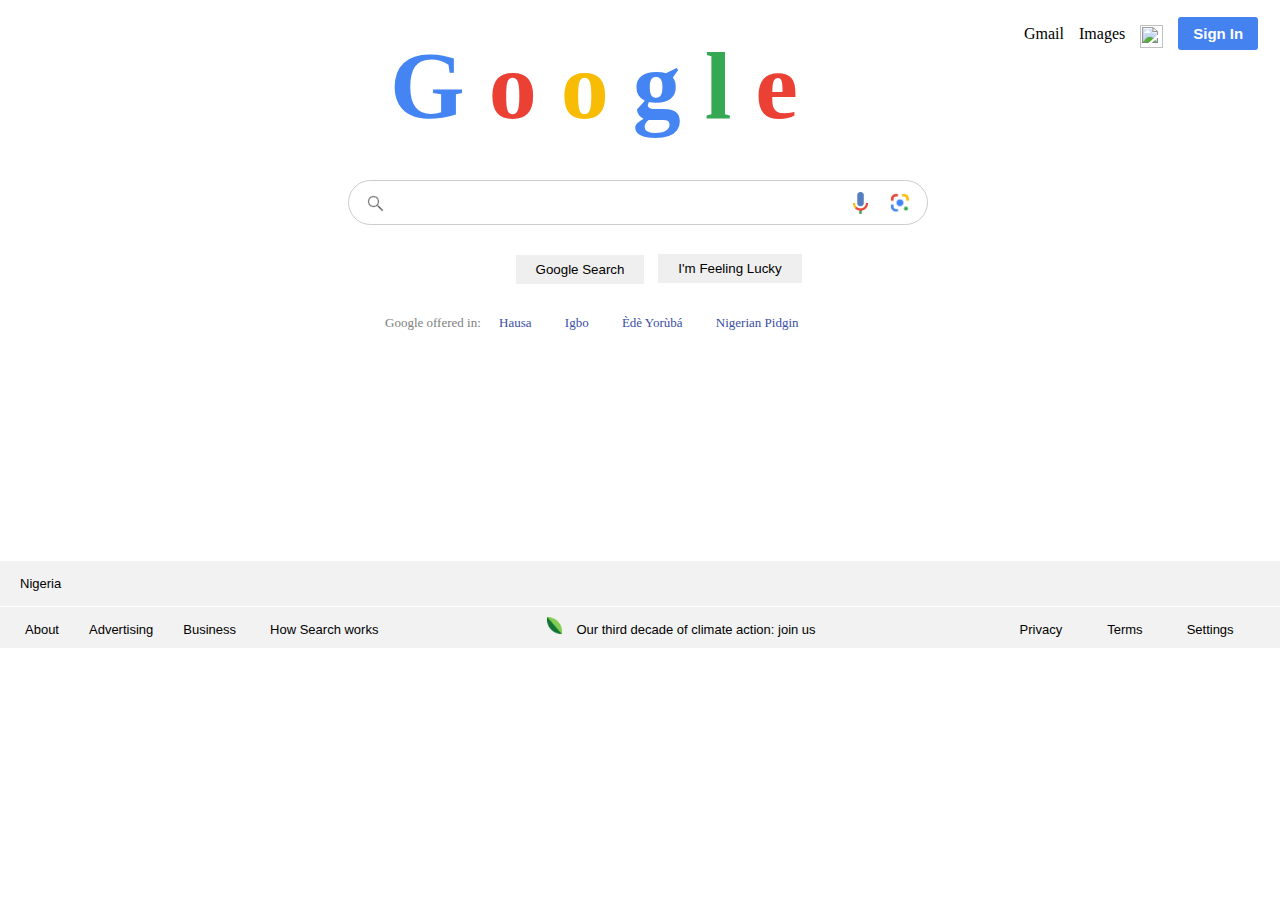
==== index.html @ 078cfe17 "The html was renamed from home_page.html to intdex.html" ====
<!DOCTYPE html>
<html>
<head>
	<meta charset="utf-8">
	<meta name="viewport" content="width=device-width, initial-scale=1">
	<title>Google</title>
	<link rel="stylesheet" type="text/css" href="google_homePage.css">
</head>
<body>
	<section>
		<header>
			<ul>
				<!-- gmail & images button with links -->
				<li> <a href="#"> Gmail </a></li>
				<li> <a href="#"> Images</a></li>
				<li><a href="#"><img src="https://icon-library.com/images/dot-icon/dot-icon-20.jpg"
					 width= "23" height="23"></a></li>
				<li> <button> Sign In</button></li>
			</ul>

			<!-- Google in diff. colors -->
			<div class="google">
				<h1><span class="blue">G</span> <span class="red">o</span>
				<span class="yellow">o</span>
				<span class="blue">g</span>
				<span class="green">l</span>
				<span class="red">e</span>
				</h1>
			</div>
		</header>
		<div class="main">
			
			<div class="searchBox">
				<form action="http://www.google.com/search">
					<div class="magnifier">
						<img src="magnifier.jpg" width="25">
					</div>
					
					<div class="snap">
						<img src="imageIcon.webp" width="20">
					</div>

					<div class="voiceLogo">
						<img src="voiceLogo.png" width="15">
					</div>
					<input type="text" name="q" class="search">
				</form>


				<div>
					<button class="bigButton1"><a href="#"></a>Google Search</button>
				</div>
				<div>
					<button class="bigButton2"><a href="#"></a>I'm Feeling Lucky</button>
				</div>

			</div>
		</div>
		
		
		<div class="offer">
			<span class="offered">Google offered in:
			<a href="https://www.google.com/
			setprefs?sig=0_n_wUj5LZiqdcSrGzyb6uRKJSAFQ%3D&hl=ha&source=
			homepage&sa=X&ved=0ahUKEwi2_7GZ3NeEAxWNRkEAHXVcBY4Q2ZgBCBw" class="hausa">Hausa</a> 
			<a href="https://www.google.com/
			setprefs?sig=0_n_wUj5LZiqdcSrGzyb6uRKJSAFQ%3D&hl=ig&source=homepage&sa=
			X&ved=0ahUKEwi2_7GZ3NeEAxWNRkEAHXVcBY4Q2ZgBCB0" class="igbo">Igbo</a>
			<a href="https://www.google.com/
			setprefs?sig=0_n_wUj5LZiqdcSrGzyb6uRKJSAFQ%3D&hl=yo&source=homepage&sa=X&ved=
			0ahUKEwi2_7GZ3NeEAxWNRkEAHXVcBY4Q2ZgBCB4" class="yoruba">Èdè Yorùbá</a>
			<a href="https://www.google.com/
			setprefs?sig=0_n_wUj5LZiqdcSrGzyb6uRKJSAFQ%3D&hl=pcm&source=homepage&sa=X&ved=
			0ahUKEwi2_7GZ3NeEAxWNRkEAHXVcBY4Q2ZgBCB8" class="pidgin">Nigerian Pidgin</a>
			</span>	
		</div>

		<div class="footer">
				<p class="country">Nigeria</p>
		</div>
		<div class="line">
		</div>
	
	</section>
	<div class="row1">
		<span class="belowText">
		<a class="about">About</a><a class="advert">Advertising</a><a class="business">Business</a>
		<a class="how">How Search works</a>
		<img class="leaf" src="/leaf.png">
		<a class="climate">Our third decade of climate action: join us</a>
		<a class="privacy">Privacy</a><a class="terms">Terms</a>
		<a class="settings">Settings</a>
		</span>
	</div>
	
</body>
</html>
---- google_homePage.css ----
*{
	margin:0;
	padding:0;
	box-sizing: border-box;
	
}

h1{
	padding-left: 390px;
	margin: 0px;
	font-size: 6em;
	font-family: Century Gothic;
	
}

.google{
	position: relative;
	bottom: 20px;	
}

.blue{
	color: #4485f3;
	
}

.magnifier{
	position: relative;
	right: 217px;
	top: 90px;
	background-color: green;
	margin-left: 100%;
}


.snap{
	position: relative;
	left: 310px;
	top: 63px;
	background-color: green;
	margin-left: 100%;
}

.voiceLogo{
	position: relative;
	left: 273px;
	top: 38px;
	background-color: green;
	margin-left: 100%;
}

.red{
	color: #eb4134;
}

.yellow{
	color: #f8bc04;
}

.green{
	color: #34a853;
}

ul{
	position: relative;
	top: 10px;
	right: 15px;
}

section ul{
	padding-top: 15px;
	padding-left:80%;
	display: flex;	
}

section header ul li{
	list-style: none;
	margin-left: 15px;	
}

a{
	text-decoration: none;
	color: #000;
}

h1{
	padding-top: 2px;;
}

section header ul li button{
	background: hsl(218, 84%, 60%);
	border: none;
	position: relative;
	bottom: 8px;
	outline: none;
	padding: 8px 15px;
	color: #fff;
	font-size: 15px;
	font-weight: 550;
	border-radius: 3px;
	cursor: pointer;
}

.bigButton1{
	position: relative;
	left: 290px;
	top: 30px;
	cursor: pointer;
	padding: 15px 20px;
	padding-left: auto;
	border: none;
	margin-left: auto;
	padding-bottom: 7px;
	padding-top: 7px;
		
}

.bigButton2{
	position: relative;
	left: 440px;
	cursor: pointer;
	padding: 15px 20px;
	
	border: none;
	margin-left: auto;
	padding-bottom: 7px;
	padding-top: 7px;
		
}

.section{
	position: relative;
	top: 80px;
}

section .main{
	position: relative;
	width: 580px;
	display: flex;
	justify-content: center;
	flex-direction: column;
}

section .main .searchBox{
	width: 100%;
	position: relative;
	bottom: 60px;
	text-align: center;	
}

section .main .searchBox .search{
	position: static;
	margin-left: 60%;
	width: 100%;
	padding-left: 45px;
	padding-right: 80px;
	height: 45px;
	border: 1px solid #ccc;
	border-radius: 30px;
	font-size: 16px;
}

.imgIcon{
	width: 30px;
	padding-top: 90px;
	display: flex;	
}

h5{
	padding-left: 400px;
}

.hausa{
	padding: 15px;
	font-family: Verdana;
	font-weight: lighter;
	color: rgb(58, 78, 164);
	font-size: small;
}

.igbo{
	padding: 15px;
	font-family: Verdana;
	font-weight: lighter;
	color: rgb(58, 78, 164);
	font-size: small;
}

.yoruba{
	padding: 15px;
	font-family: Verdana;
	font-weight: lighter;
	color: rgb(58, 78, 164);
	font-size: small;
}

.pidgin{
	padding: 15px;
	font-family: Verdana;
	font-weight: lighter;
	color: rgb(58, 78, 164);
	font-size: small;
}

.offered{
	position: relative;
	left: 290px;
	bottom: 30px;
	font-family: Verdana;
	font-weight: lighter;
	color: grey;
	font-size: small;
}

.offer{
	padding-left: 95px;
	padding-bottom: 5px;
}


.footer{
	margin-top: 195px;
	padding: 15px;
	align-content: center;
	background-color: rgba(227, 226, 226, 0.452);
	padding-left: 20px;
	font-family: Arial;
	font-size: small;
}

.row1{
	background-color: rgba(227, 226, 226, 0.452);
	margin-top: 0.7px;
	padding: 10px;
	align-items: normal;
}

.line{
	background-color: rgb(214, 212, 212);
	height: 0.06px;
}

.about{
	padding: 15px;
	font-weight: lighter;
	font-family: Arial;
	font-size: small;
}

.advert{
	padding: 15px;
	font-weight: lighter;
	font-family: Arial;
	font-size: small;
}

.business{
	padding: 15px;
	font-weight: lighter;
	font-family: Arial;
	font-size: small;
}

.how{
	padding: 15px;
	font-weight: lighter;
	font-family: Arial;
	font-size: small;
}

.climate{
	padding-left: 10px;
	font-weight: lighter;
	font-family: Arial;
	font-size: small;
}

.privacy{
	padding-left: 200px;
	font-weight: lighter;
	font-family: Arial;
	font-size: small;
}

.terms{
	padding-left: 45px;
	font-weight: lighter;
	font-family: Arial;
	font-size: small;
}

.settings{
	padding-left: 40px;
	font-weight: lighter;
	font-family: Arial;
	font-size: small;
}

.leaf{
	padding-left: 150px;
	width: 165px;
	
}
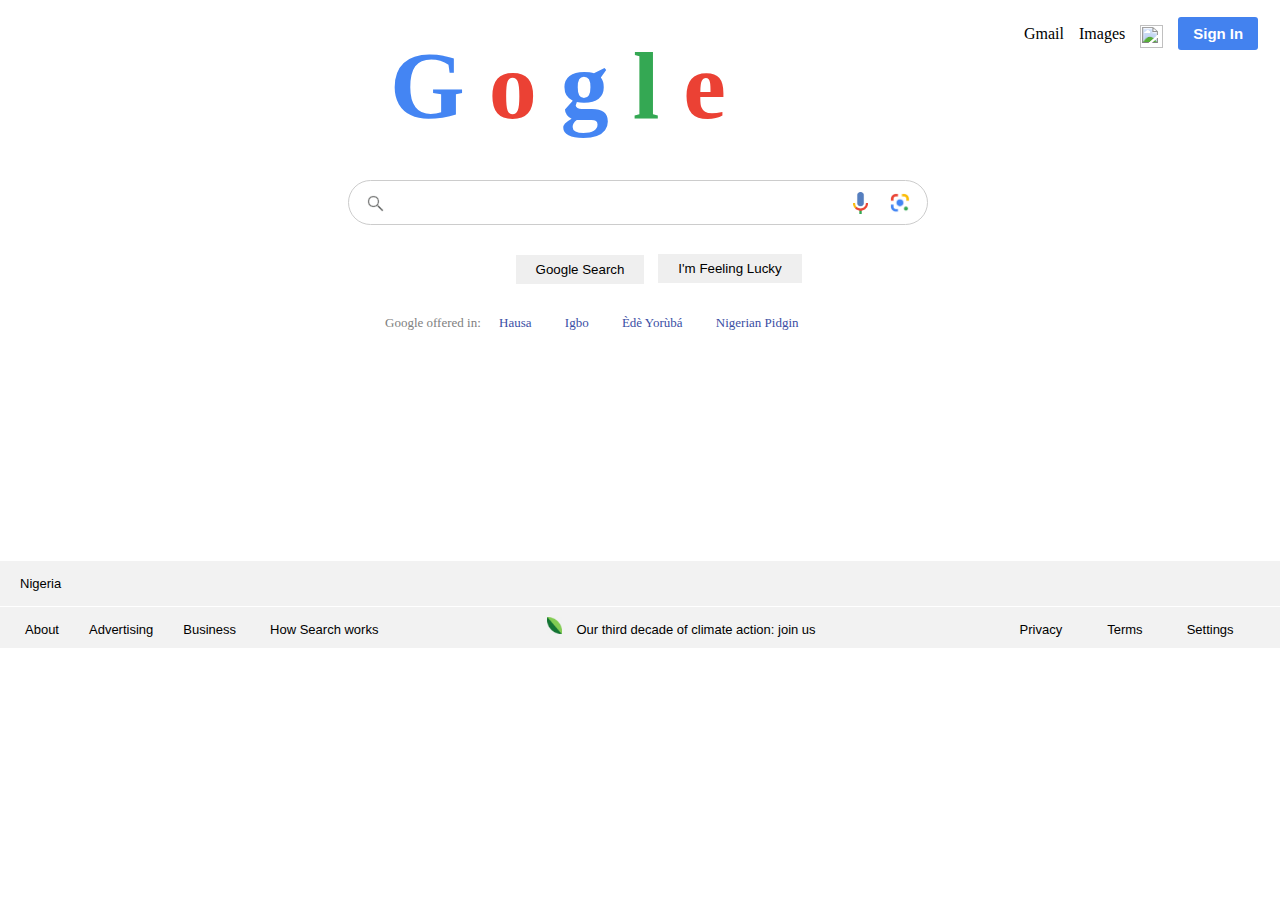
==== commit 694a2c0f: "Update index.html" ====
--- a/index.html
+++ b/index.html
@@ -21,7 +21,7 @@
 			<!-- Google in diff. colors -->
 			<div class="google">
 				<h1><span class="blue">G</span> <span class="red">o</span>
-				<span class="yellow">o</span>
+				<span class="yellow"></span>
 				<span class="blue">g</span>
 				<span class="green">l</span>
 				<span class="red">e</span>
@@ -94,4 +94,4 @@
 	</div>
 	
 </body>
-</html>+</html>
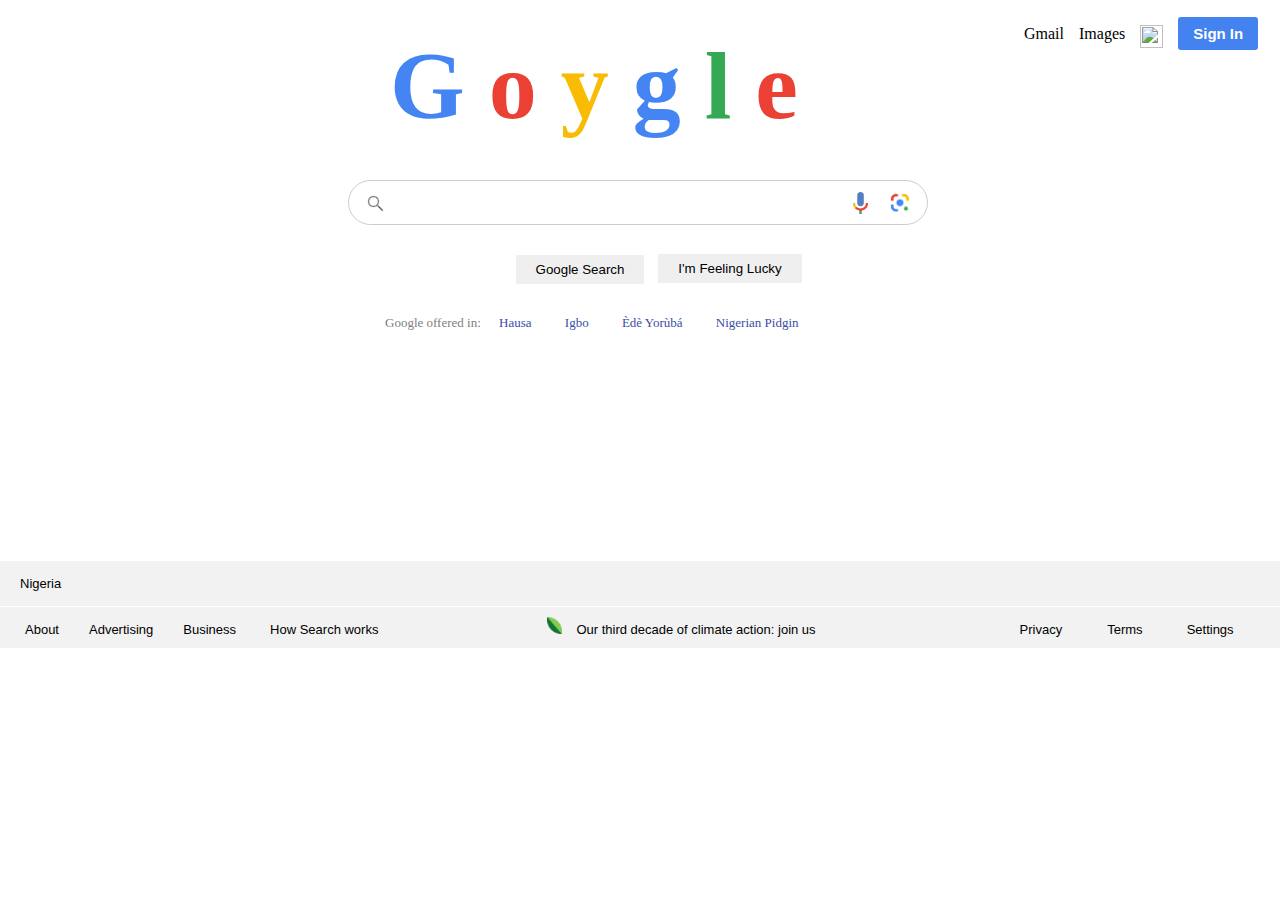
==== commit cc1b0f16: "Update index.html" ====
--- a/index.html
+++ b/index.html
@@ -21,7 +21,7 @@
 			<!-- Google in diff. colors -->
 			<div class="google">
 				<h1><span class="blue">G</span> <span class="red">o</span>
-				<span class="yellow"></span>
+				<span class="yellow">y</span>
 				<span class="blue">g</span>
 				<span class="green">l</span>
 				<span class="red">e</span>
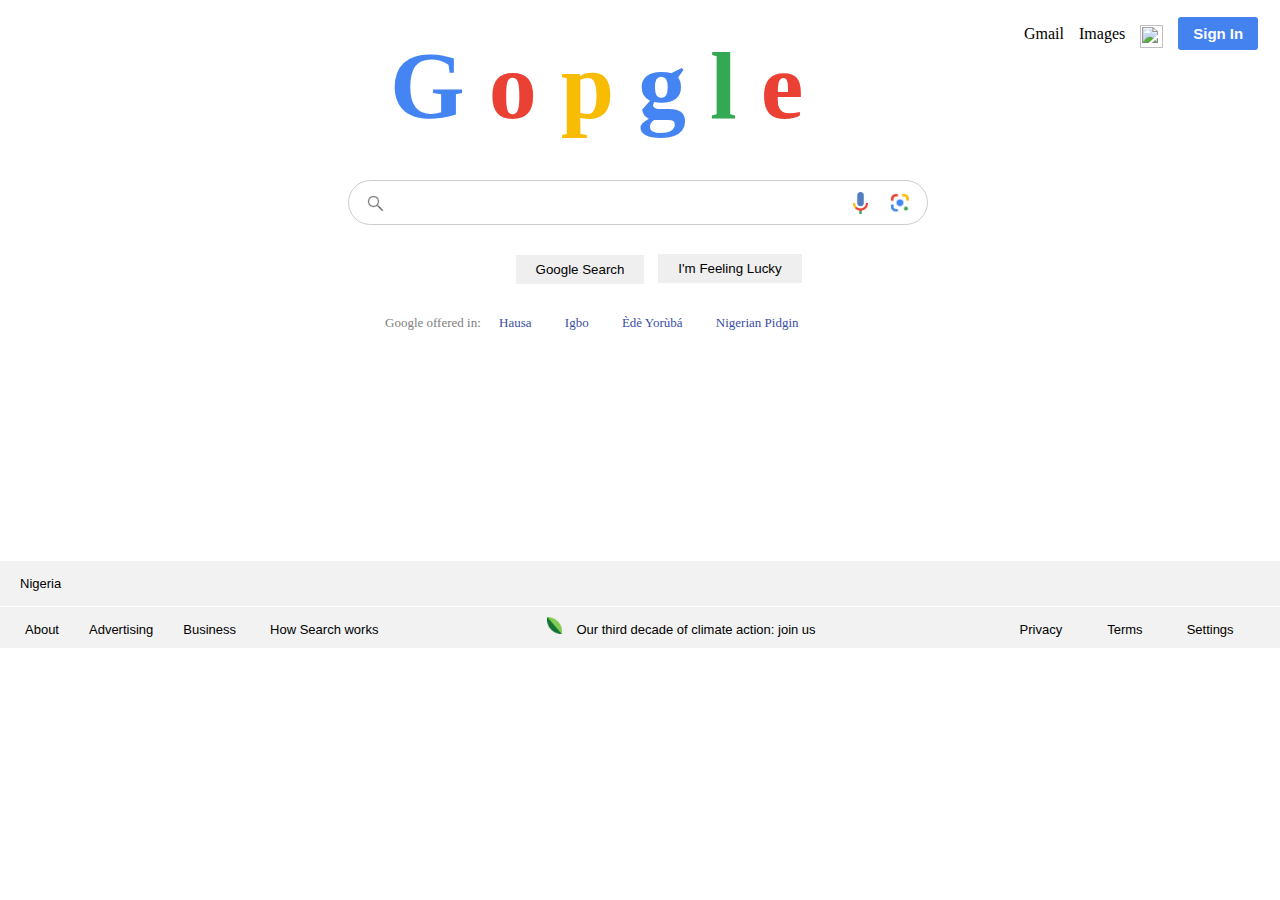
==== commit 51450a50: "Update index.html" ====
--- a/index.html
+++ b/index.html
@@ -21,7 +21,7 @@
 			<!-- Google in diff. colors -->
 			<div class="google">
 				<h1><span class="blue">G</span> <span class="red">o</span>
-				<span class="yellow">y</span>
+				<span class="yellow">p</span>
 				<span class="blue">g</span>
 				<span class="green">l</span>
 				<span class="red">e</span>
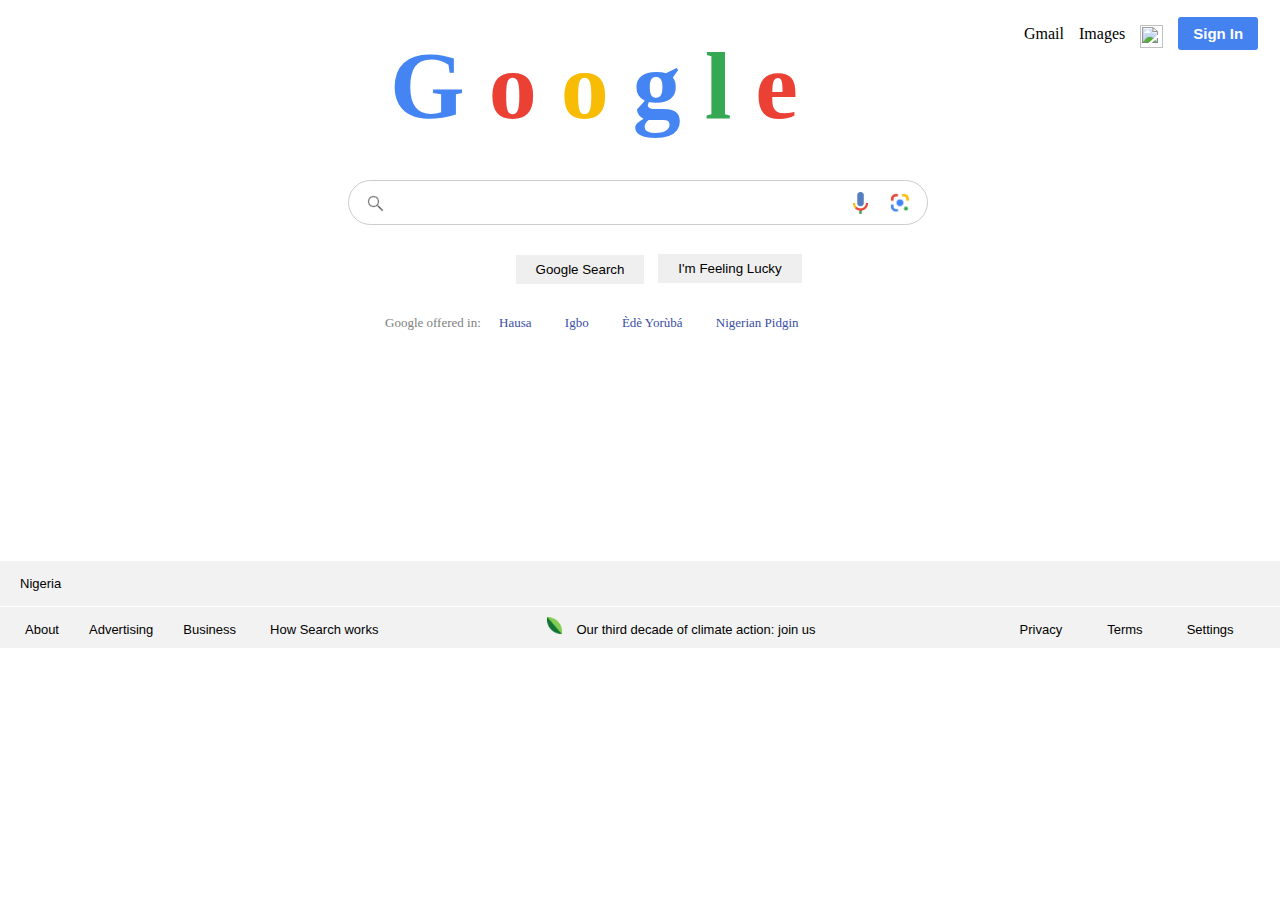
==== commit 3937cc1e: "Update index.html" ====
--- a/index.html
+++ b/index.html
@@ -21,7 +21,7 @@
 			<!-- Google in diff. colors -->
 			<div class="google">
 				<h1><span class="blue">G</span> <span class="red">o</span>
-				<span class="yellow">p</span>
+				<span class="yellow">o</span>
 				<span class="blue">g</span>
 				<span class="green">l</span>
 				<span class="red">e</span>
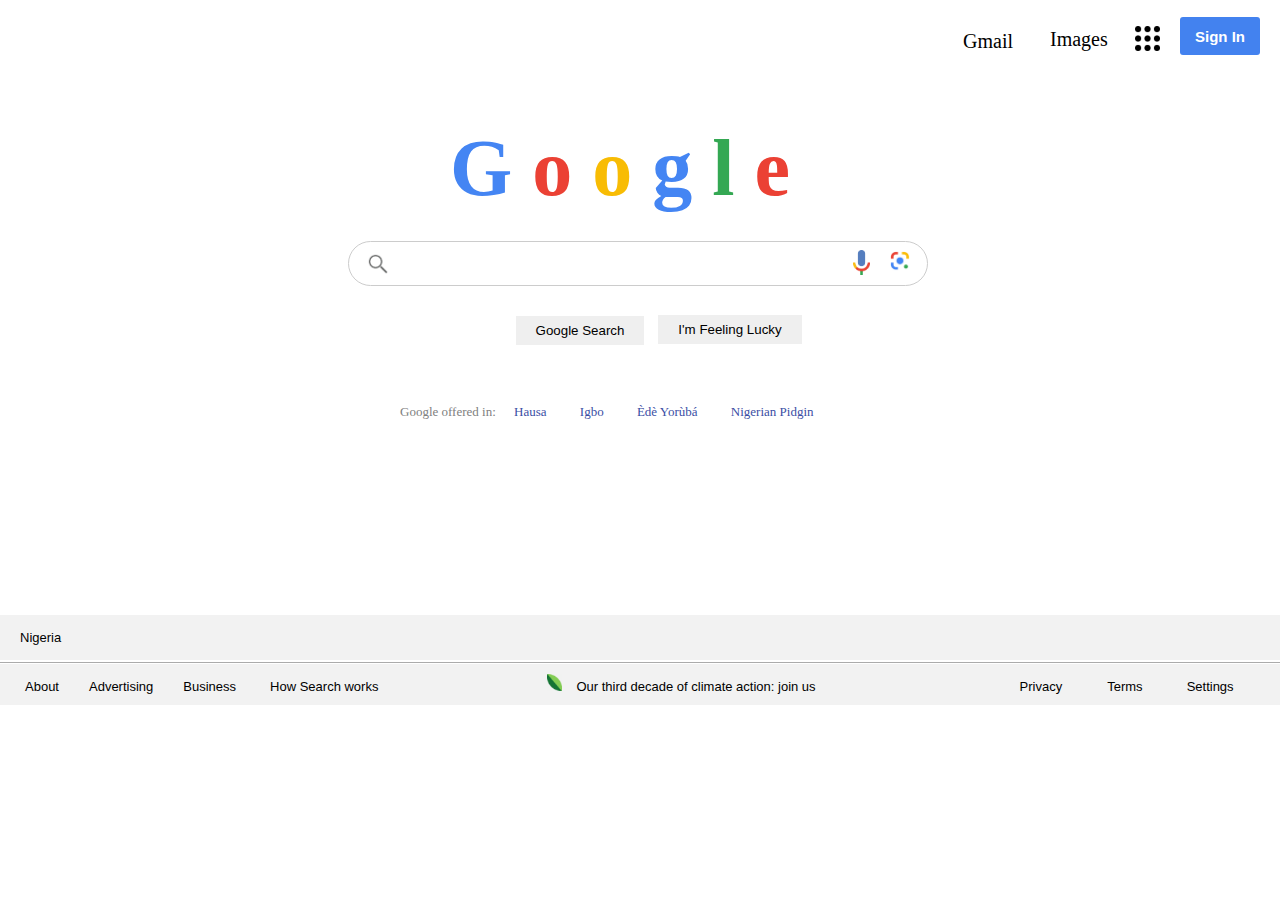
==== commit d751a56b: "mobile reponsiveness designed" ====
--- a/index.html
+++ b/index.html
@@ -11,37 +11,36 @@
 		<header>
 			<ul>
 				<!-- gmail & images button with links -->
-				<li> <a href="#"> Gmail </a></li>
-				<li> <a href="#"> Images</a></li>
-				<li><a href="#"><img src="https://icon-library.com/images/dot-icon/dot-icon-20.jpg"
-					 width= "23" height="23"></a></li>
-				<li> <button> Sign In</button></li>
+				<li class="gmail"> <a href="#"> Gmail </a></li>
+				<li class="images"> <a href="#"> Images</a></li>
+				<li class="dots"><a href="#"><img src="/dot.jpg"></a></li>
+				<li> <button class="signIn"> Sign In</button></li>
 			</ul>
 
 			<!-- Google in diff. colors -->
-			<div class="google">
+			<p class="google">
 				<h1><span class="blue">G</span> <span class="red">o</span>
 				<span class="yellow">o</span>
-				<span class="blue">g</span>
+				<span class="blue2">g</span>
 				<span class="green">l</span>
-				<span class="red">e</span>
+				<span class="red2">e</span>
 				</h1>
-			</div>
+			</p>
 		</header>
 		<div class="main">
 			
 			<div class="searchBox">
 				<form action="http://www.google.com/search">
 					<div class="magnifier">
-						<img src="magnifier.jpg" width="25">
+						<a href="#"><img src="magnifier.jpg"></a>
 					</div>
 					
 					<div class="snap">
-						<img src="imageIcon.webp" width="20">
+						<a href="#"><img src="imageIcon.webp"></a>
 					</div>
 
 					<div class="voiceLogo">
-						<img src="voiceLogo.png" width="15">
+						<a href="#"><img src="voiceLogo.png"></a>
 					</div>
 					<input type="text" name="q" class="search">
 				</form>
@@ -58,8 +57,8 @@
 		</div>
 		
 		
-		<div class="offer">
-			<span class="offered">Google offered in:
+		<p class="offer">
+			<p class="offered">Google offered in:
 			<a href="https://www.google.com/
 			setprefs?sig=0_n_wUj5LZiqdcSrGzyb6uRKJSAFQ%3D&hl=ha&source=
 			homepage&sa=X&ved=0ahUKEwi2_7GZ3NeEAxWNRkEAHXVcBY4Q2ZgBCBw" class="hausa">Hausa</a> 
@@ -72,26 +71,25 @@
 			<a href="https://www.google.com/
 			setprefs?sig=0_n_wUj5LZiqdcSrGzyb6uRKJSAFQ%3D&hl=pcm&source=homepage&sa=X&ved=
 			0ahUKEwi2_7GZ3NeEAxWNRkEAHXVcBY4Q2ZgBCB8" class="pidgin">Nigerian Pidgin</a>
-			</span>	
-		</div>
+			</p>	
+		</p>
 
 		<div class="footer">
-				<p class="country">Nigeria</p>
+			<p class="country">Nigeria</p>
+	
+		
+		
+	</section>
+		<div class="row1">
+			<span class="belowText">
+			<a class="about">About</a><a class="advert">Advertising</a><a class="business">Business</a>
+			<a class="how">How Search works</a>
+			<img class="leaf" src="/leaf.png">
+			<a class="climate">Our third decade of climate action: join us</a>
+			<a class="privacy">Privacy</a><a class="terms">Terms</a>
+			<a class="settings">Settings</a>
+			</span>
 		</div>
-		<div class="line">
-		</div>
-	
-	</section>
-	<div class="row1">
-		<span class="belowText">
-		<a class="about">About</a><a class="advert">Advertising</a><a class="business">Business</a>
-		<a class="how">How Search works</a>
-		<img class="leaf" src="/leaf.png">
-		<a class="climate">Our third decade of climate action: join us</a>
-		<a class="privacy">Privacy</a><a class="terms">Terms</a>
-		<a class="settings">Settings</a>
-		</span>
 	</div>
-	
 </body>
-</html>
+</html>--- a/google_homePage.css
+++ b/google_homePage.css
@@ -6,48 +6,55 @@
 }
 
 h1{
-	padding-left: 390px;
-	margin: 0px;
-	font-size: 6em;
-	font-family: Century Gothic;
-	
-}
-
-.google{
-	position: relative;
-	bottom: 20px;	
-}
+	position: relative;
+	left: 450px;
+	font-size: 80px;
+	font-family: Open Sans Condensed;
+}
+
 
 .blue{
 	color: #4485f3;
 	
 }
 
-.magnifier{
+.magnifier img{
 	position: relative;
 	right: 217px;
-	top: 90px;
+	top: 95px;
+	width: 30px;
 	background-color: green;
 	margin-left: 100%;
 }
 
 
-.snap{
+.snap img{
 	position: relative;
 	left: 310px;
 	top: 63px;
+	width: 20px;
 	background-color: green;
 	margin-left: 100%;
 }
 
-.voiceLogo{
+.voiceLogo img{
 	position: relative;
 	left: 273px;
 	top: 38px;
+	width: 17px;
 	background-color: green;
 	margin-left: 100%;
 }
 
+
+.blue2{
+	color: #4485f3;
+}
+
+.red2{
+	color: #eb4134;
+}
+
 .red{
 	color: #eb4134;
 }
@@ -60,37 +67,53 @@
 	color: #34a853;
 }
 
-ul{
-	position: relative;
-	top: 10px;
-	right: 15px;
-}
-
-section ul{
-	padding-top: 15px;
-	padding-left:80%;
-	display: flex;	
-}
-
-section header ul li{
+section header ul .images{
+	position: relative;
+	left: 1050px;
+	font-size: 20px;
+	top: 5px;
 	list-style: none;
-	margin-left: 15px;	
-}
+}
+
+section header ul .gmail{
+	position: relative;
+	left: 963px;
+	font-size: 20px;
+	top: 30px;
+	list-style: none;
+	
+}
+
+section header ul li img{
+	max-width: 35px;
+	position: relative;
+	bottom: 25px;
+	left: 1130px;
+	list-style: none;
+}
+
+
+
+
+
+
+
+
 
 a{
 	text-decoration: none;
 	color: #000;
 }
 
-h1{
-	padding-top: 2px;;
-}
 
 section header ul li button{
 	background: hsl(218, 84%, 60%);
 	border: none;
 	position: relative;
-	bottom: 8px;
+	bottom: 68px;
+	left: 1180px;
+	width: 80px;
+	height: 38px;
 	outline: none;
 	padding: 8px 15px;
 	color: #fff;
@@ -201,20 +224,16 @@
 	font-size: small;
 }
 
+
 .offered{
-	position: relative;
-	left: 290px;
-	bottom: 30px;
+	position: inherit;
 	font-family: Verdana;
 	font-weight: lighter;
 	color: grey;
 	font-size: small;
-}
-
-.offer{
-	padding-left: 95px;
-	padding-bottom: 5px;
-}
+	padding-left: 400px;
+}
+
 
 
 .footer{
@@ -224,6 +243,8 @@
 	background-color: rgba(227, 226, 226, 0.452);
 	padding-left: 20px;
 	font-family: Arial;
+	border-bottom-style: ridge;
+	border-bottom-color: #fff;
 	font-size: small;
 }
 
@@ -301,6 +322,231 @@
 	
 }
 
-
-
-
+@media screen and (max-width: 599px){
+
+	section header ul .signIn{
+		position: relative;
+		width: 210px;
+		height: 90px;
+		font-size: 45px;
+		size: 90px;
+		left: 655px;
+		bottom: 90px;
+	}
+	
+	section header ul li img{
+		max-width: 80px;
+		position: relative;
+		bottom: 10px;
+		left: 550px;
+		list-style: none;
+	}
+
+	section header ul .images{
+		position: relative;
+		left: 40px;
+		font-size: 45px;
+		top: 50px;
+		list-style: none;
+	}
+	
+	section header ul .gmail{
+		position: relative;
+		left: 210px;
+		font-size: 45px;
+		top: 100px;
+		list-style: none;
+		
+	}
+
+	section header ul{
+		position: relative;
+		bottom: 80px;
+	}
+
+	h1{
+		position: relative;
+		font-size: 85px;
+		text-align: center;	
+		align-self: center;
+		left: 210px;
+		font-family: Open Sans Condensed
+	}
+
+	
+	section .main .searchBox{
+	width: 100%;
+
+	position: relative;
+	bottom: 60px;
+	right: 320px;
+
+	
+	}
+
+	section .main .searchBox .search{
+		position: relative;
+		z-index: -1;
+		width: 800px;
+		left: 15px;
+		height: 75px;
+		border: 1px solid #ccc;
+		border-radius: 30px;
+		font-size: 16px;
+	
+	}
+
+	.magnifier{
+		position: relative;
+		top: 18px;
+		left: 30px;		
+		max-width: 50px;
+		background-color: green;
+		margin-left: 100%;
+	}
+	
+	
+	.snap{
+		position: relative;
+		left: 210px;
+		top: 20px;
+		background-color: green;
+		margin-left: 100%;
+	}
+	
+	.voiceLogo{
+		position: relative;
+		left: 203px;
+		top: 20px;
+		background-color: green;
+		margin-left: 100%;
+	}
+
+	.bigButton1{
+	position: relative;
+	left: 350px;
+	font-size: 20px;
+	top: 70px;
+	height: 70px;
+	width: 190px;
+	cursor: pointer;
+	padding: 15px 20px;
+	padding-left: auto;
+	border: none;
+	margin-left: auto;
+	padding-bottom: 7px;
+	padding-top: 7px;
+		
+}
+
+.bigButton2{
+	position: relative;
+	left: 570px;
+	cursor: pointer;
+	padding: 15px 20px;
+	font-size: 15px;
+	height: 70px;
+	width: 190px;
+	border: none;
+	margin-left: auto;
+	padding-bottom: 7px;
+	padding-top: 7px;
+		
+}
+
+.offered{
+	position: inherit;
+	width: 700px;
+	padding-left: 190px;
+
+	align-self: center;
+}
+
+
+.hausa{
+	position: relative;
+	
+	padding: 15px;
+	font-family: Verdana;
+	font-weight: lighter;
+	color: rgb(58, 78, 164);
+	font-size: small;
+}
+
+
+.igbo{
+	position: relative;
+	font-family: Verdana;
+	font-weight: lighter;
+	color: rgb(58, 78, 164);
+	font-size: small;
+}
+
+.yoruba{
+	position: relative;
+	font-family: Verdana;
+	font-weight: lighter;
+	color: rgb(58, 78, 164);
+	font-size: small;
+}
+
+.pidgin{
+	position: relative;
+	font-family: Verdana;
+	font-weight: lighter;
+	color: rgb(58, 78, 164);
+	font-size: small;
+}
+
+.footer{
+	margin-top: 195px;
+	padding: 15px;
+	align-content: center;
+	background-color: rgba(227, 226, 226, 0.452);
+	padding-left: 20px;
+	font-family: Arial;
+	font-size: 30px;
+	width: 896px;
+	position: relative;
+	top: 432px;
+	height: 100px;
+	color: #817a7a;
+}
+
+.row1{
+	background-color: rgba(227, 226, 226, 0.452);
+	margin-top: 0.7px;
+	align-items: normal;
+	width: 896px;
+	align-self: center;
+	position: relative;
+	height: 200px;
+	top: 434px;
+	
+}
+
+.row1 .belowText a{
+	font-size: 30px;
+	align-items: center;
+	margin-bottom: 20px;
+	color: #817a7a;
+}
+
+.how{
+	position: relative;
+	left: 130px;
+	
+}
+
+.business{
+	position: relative;
+	left: 100px;
+}
+
+.advert{
+	position: relative;
+	left: 50px;	
+}
+
+
+}